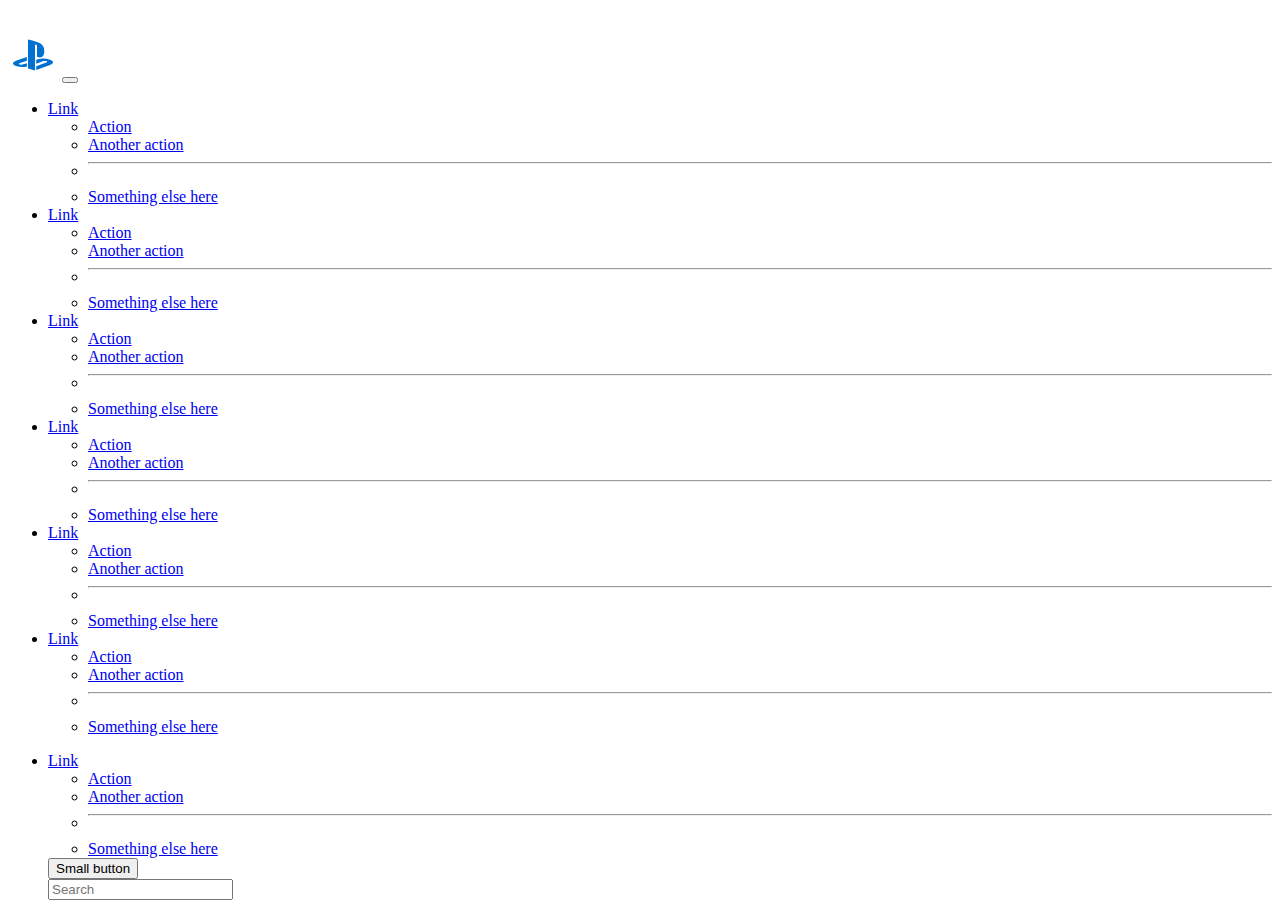
==== index.html @ aaf542de "header layout" ====
<!DOCTYPE html>
<html lang="en">

<head>
    <meta charset="UTF-8">
    <meta http-equiv="X-UA-Compatible" content="IE=edge">
    <meta name="viewport" content="width=device-width, initial-scale=1.0">
    <link href="https://cdn.jsdelivr.net/npm/bootstrap@5.2.0/dist/css/bootstrap.min.css" rel="stylesheet"
        integrity="sha384-gH2yIJqKdNHPEq0n4Mqa/HGKIhSkIHeL5AyhkYV8i59U5AR6csBvApHHNl/vI1Bx" crossorigin="anonymous">
    <script src="https://cdn.jsdelivr.net/npm/bootstrap@5.2.0/dist/js/bootstrap.bundle.min.js"
        integrity="sha384-A3rJD856KowSb7dwlZdYEkO39Gagi7vIsF0jrRAoQmDKKtQBHUuLZ9AsSv4jD4Xa"
        crossorigin="anonymous"></script>

    <link rel="stylesheet" href="style.css">
    <title>Playstation</title>
</head>

<body>

    <header class="fixed-top">
        <div class="bg-black container-fluid">
            <div class="row  d-flex justify-content-end">
                <div class="col-2  py-2 d-flex justify-content-end">
                    <img class="fixed-width img-fluid" src="img/sony_logo.svg" alt="">

                </div>
            </div>
        </div>

        <div>
            <nav class="navbar navbar-expand-lg bg-light py-3">
                <div class="container-fluid">
                    <img src="img/play_logo.svg" alt="">
                    <button class="navbar-toggler" type="button" data-bs-toggle="collapse"
                        data-bs-target="#navbarScroll" aria-controls="navbarScroll" aria-expanded="false"
                        aria-label="Toggle navigation">
                        <span class="navbar-toggler-icon"></span>
                    </button>
                    <div class="collapse navbar-collapse" id="navbarScroll">
                        <ul class="navbar-nav me-auto my-2 my-lg-0 navbar-nav-scroll"
                            style="--bs-scroll-height: 100px;">
                            <li class="nav-item dropdown">
                                <a class="nav-link dropdown-toggle" href="#" role="button" data-bs-toggle="dropdown"
                                    aria-expanded="false">
                                    Link
                                </a>
                                <ul class="dropdown-menu">
                                    <li><a class="dropdown-item" href="#">Action</a></li>
                                    <li><a class="dropdown-item" href="#">Another action</a></li>
                                    <li>
                                        <hr class="dropdown-divider">
                                    </li>
                                    <li><a class="dropdown-item" href="#">Something else here</a></li>
                                </ul>
                            </li>
                            <li class="nav-item dropdown">
                                <a class="nav-link dropdown-toggle" href="#" role="button" data-bs-toggle="dropdown"
                                    aria-expanded="false">
                                    Link
                                </a>
                                <ul class="dropdown-menu">
                                    <li><a class="dropdown-item" href="#">Action</a></li>
                                    <li><a class="dropdown-item" href="#">Another action</a></li>
                                    <li>
                                        <hr class="dropdown-divider">
                                    </li>
                                    <li><a class="dropdown-item" href="#">Something else here</a></li>
                                </ul>
                            </li>
                            <li class="nav-item dropdown">
                                <a class="nav-link dropdown-toggle" href="#" role="button" data-bs-toggle="dropdown"
                                    aria-expanded="false">
                                    Link
                                </a>
                                <ul class="dropdown-menu">
                                    <li><a class="dropdown-item" href="#">Action</a></li>
                                    <li><a class="dropdown-item" href="#">Another action</a></li>
                                    <li>
                                        <hr class="dropdown-divider">
                                    </li>
                                    <li><a class="dropdown-item" href="#">Something else here</a></li>
                                </ul>
                            </li>

                            <li class="nav-item dropdown">
                                <a class="nav-link dropdown-toggle" href="#" role="button" data-bs-toggle="dropdown"
                                    aria-expanded="false">
                                    Link
                                </a>
                                <ul class="dropdown-menu">
                                    <li><a class="dropdown-item" href="#">Action</a></li>
                                    <li><a class="dropdown-item" href="#">Another action</a></li>
                                    <li>
                                        <hr class="dropdown-divider">
                                    </li>
                                    <li><a class="dropdown-item" href="#">Something else here</a></li>
                                </ul>
                            </li>
                            <li class="nav-item dropdown">
                                <a class="nav-link dropdown-toggle" href="#" role="button" data-bs-toggle="dropdown"
                                    aria-expanded="false">
                                    Link
                                </a>
                                <ul class="dropdown-menu">
                                    <li><a class="dropdown-item" href="#">Action</a></li>
                                    <li><a class="dropdown-item" href="#">Another action</a></li>
                                    <li>
                                        <hr class="dropdown-divider">
                                    </li>
                                    <li><a class="dropdown-item" href="#">Something else here</a></li>
                                </ul>
                            </li>
                            <li class="nav-item dropdown">
                                <a class="nav-link dropdown-toggle" href="#" role="button" data-bs-toggle="dropdown"
                                    aria-expanded="false">
                                    Link
                                </a>
                                <ul class="dropdown-menu">
                                    <li><a class="dropdown-item" href="#">Action</a></li>
                                    <li><a class="dropdown-item" href="#">Another action</a></li>
                                    <li>
                                        <hr class="dropdown-divider">
                                    </li>
                                    <li><a class="dropdown-item" href="#">Something else here</a></li>
                                </ul>
                            </li>
                        </ul>
                        <ul class="d-flex navbar-nav ">

                            <li class="nav-item dropdown">
                                <a class="nav-link dropdown-toggle" href="#" role="button" data-bs-toggle="dropdown"
                                    aria-expanded="false">
                                    Link
                                </a>
                                <ul class="dropdown-menu">
                                    <li><a class="dropdown-item" href="#">Action</a></li>
                                    <li><a class="dropdown-item" href="#">Another action</a></li>
                                    <li>
                                        <hr class="dropdown-divider">
                                    </li>
                                    <li><a class="dropdown-item" href="#">Something else here</a></li>
                                </ul>
                            </li>


                            <button type="button" class="btn btn-secondary  mx-2">Small button</button>



                            <form role="search">
                                <input class="form-control me-2" type="search" placeholder="Search" aria-label="Search">
                            </form>



                        </ul>

                    </div>
                </div>
            </nav>
        </div>
    </header>

</body>

</html>
---- style.css ----
.fixed-width {
    width: 100px;
}
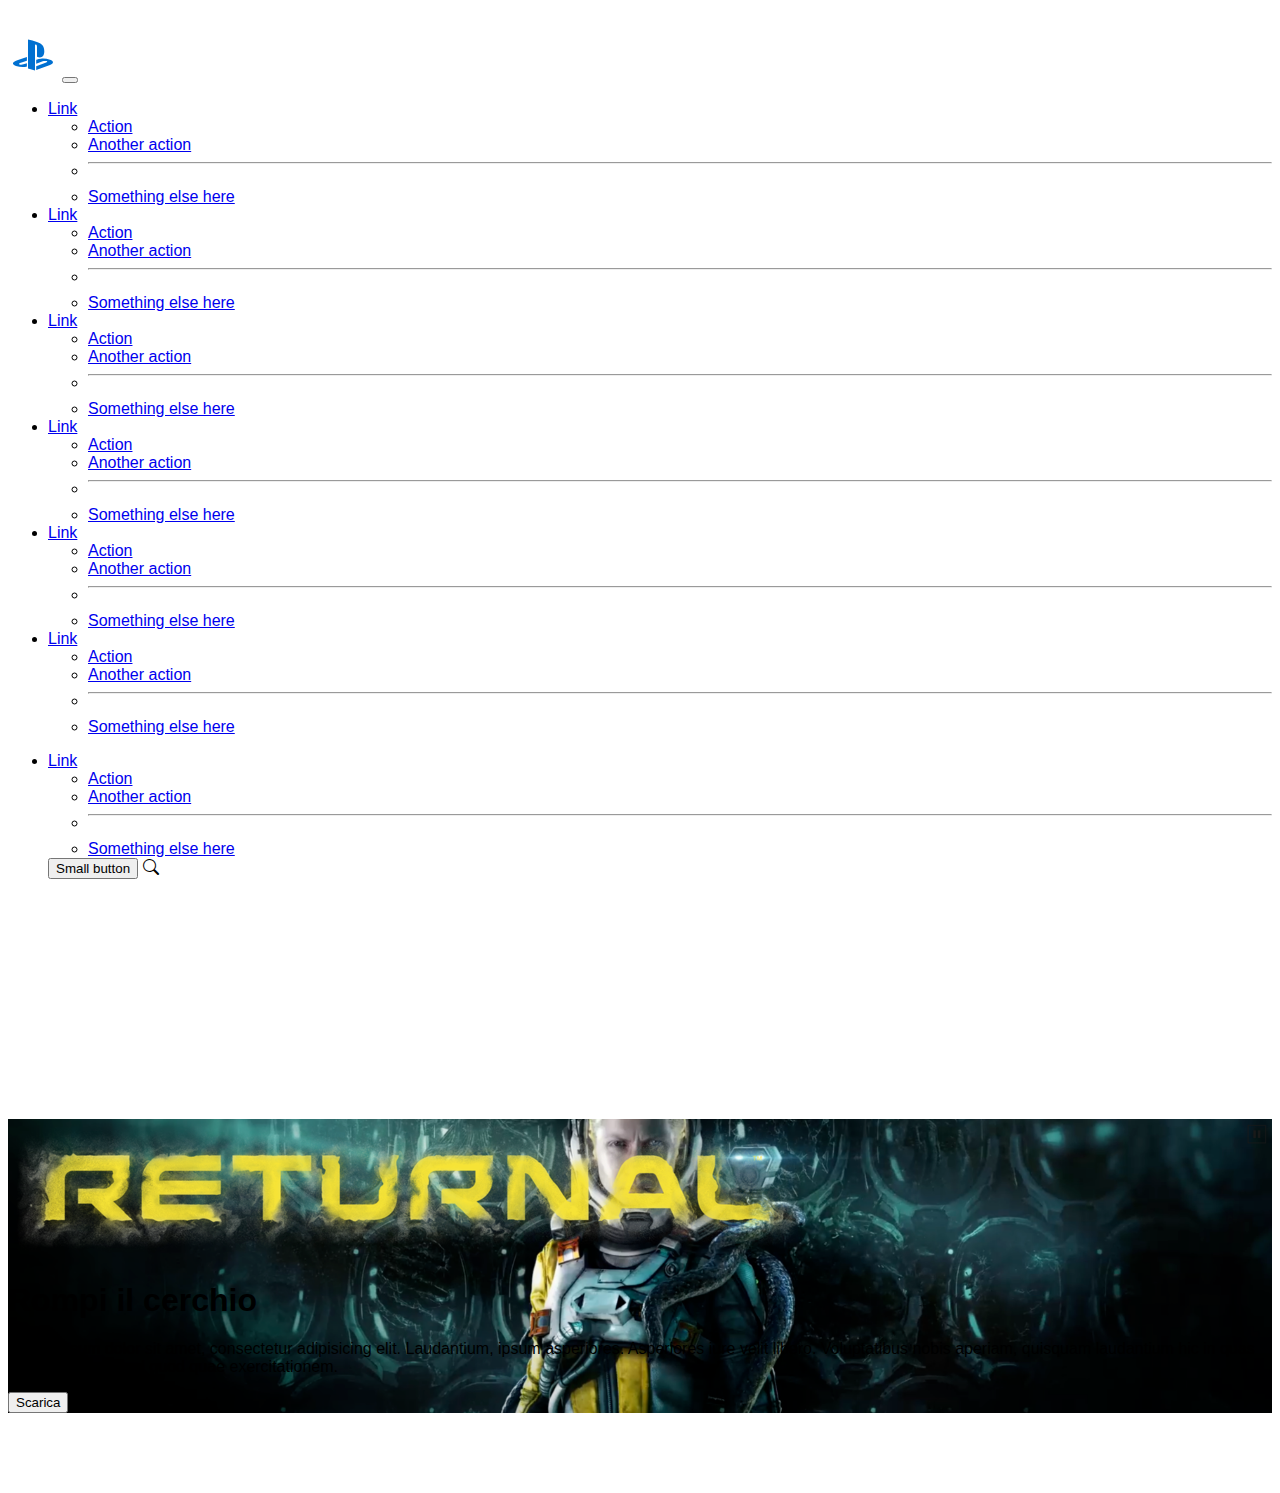
==== commit 0ffe242f: "post update" ====
--- a/index.html
+++ b/index.html
@@ -11,6 +11,8 @@
         integrity="sha384-A3rJD856KowSb7dwlZdYEkO39Gagi7vIsF0jrRAoQmDKKtQBHUuLZ9AsSv4jD4Xa"
         crossorigin="anonymous"></script>
 
+    <link rel="stylesheet" href="https://cdn.jsdelivr.net/npm/bootstrap-icons@1.9.1/font/bootstrap-icons.css">
+
     <link rel="stylesheet" href="style.css">
     <title>Playstation</title>
 </head>
@@ -19,11 +21,8 @@
 
     <header class="fixed-top">
         <div class="bg-black container-fluid">
-            <div class="row  d-flex justify-content-end">
-                <div class="col-2  py-2 d-flex justify-content-end">
-                    <img class="fixed-width img-fluid" src="img/sony_logo.svg" alt="">
-
-                </div>
+            <div class=" py-2 d-flex justify-content-end">
+                <img class="fi-fixed-width img-fluid" src="img/sony_logo.svg" alt="">
             </div>
         </div>
 
@@ -53,12 +52,12 @@
                                     <li><a class="dropdown-item" href="#">Something else here</a></li>
                                 </ul>
                             </li>
-                            <li class="nav-item dropdown">
+                            <li class="nav-item dropdown show">
                                 <a class="nav-link dropdown-toggle" href="#" role="button" data-bs-toggle="dropdown"
                                     aria-expanded="false">
                                     Link
                                 </a>
-                                <ul class="dropdown-menu">
+                                <ul class="dropdown-menu w-100">
                                     <li><a class="dropdown-item" href="#">Action</a></li>
                                     <li><a class="dropdown-item" href="#">Another action</a></li>
                                     <li>
@@ -147,9 +146,7 @@
 
 
 
-                            <form role="search">
-                                <input class="form-control me-2" type="search" placeholder="Search" aria-label="Search">
-                            </form>
+                            <i class="bi bi-search"></i>
 
 
 
@@ -161,6 +158,28 @@
         </div>
     </header>
 
+    <main>
+        <section class=" fi-bg-img  ">
+            <div class="container">
+                <div class="row">
+                    <div id="fi-jumbo-content" class="col-12 col-lg-4 ">
+                        <img class="img-fluid w-50" src="img/returnal-hero-banner-logo.png" alt="">
+                        <h1 class="text-white">Rompi il cerchio</h1>
+                        <p class="text-white">Lorem ipsum dolor sit amet, consectetur adipisicing elit. Laudantium,
+                            ipsum asperiores.
+                            Asperiores iure velit libero. Voluptatibus nobis aperiam, quisquam laudantium hic in
+                            quas iste ipsam quasi ad quod quae exercitationem.</p>
+                        <button>Scarica</button>
+
+                    </div>
+
+                </div>
+            </div>
+
+
+        </section>
+    </main>
+
 </body>
 
 </html>--- a/style.css
+++ b/style.css
@@ -1,3 +1,26 @@
-.fixed-width {
+body {
+    font-family: Arial, Helvetica, sans-serif;
+}
+
+main {
+    margin-top: 115.59px;
+}
+
+.fi-fixed-width {
     width: 100px;
+}
+
+.fi-bg-img {
+    background-image: url('img/jumbo-bg.png');
+    background-size: cover;
+    background-position: top;
+}
+
+#fi-jumbo-content {
+    margin-top: 15rem;
+    margin-bottom: 5rem;
+}
+
+.show {
+    position: static;
 }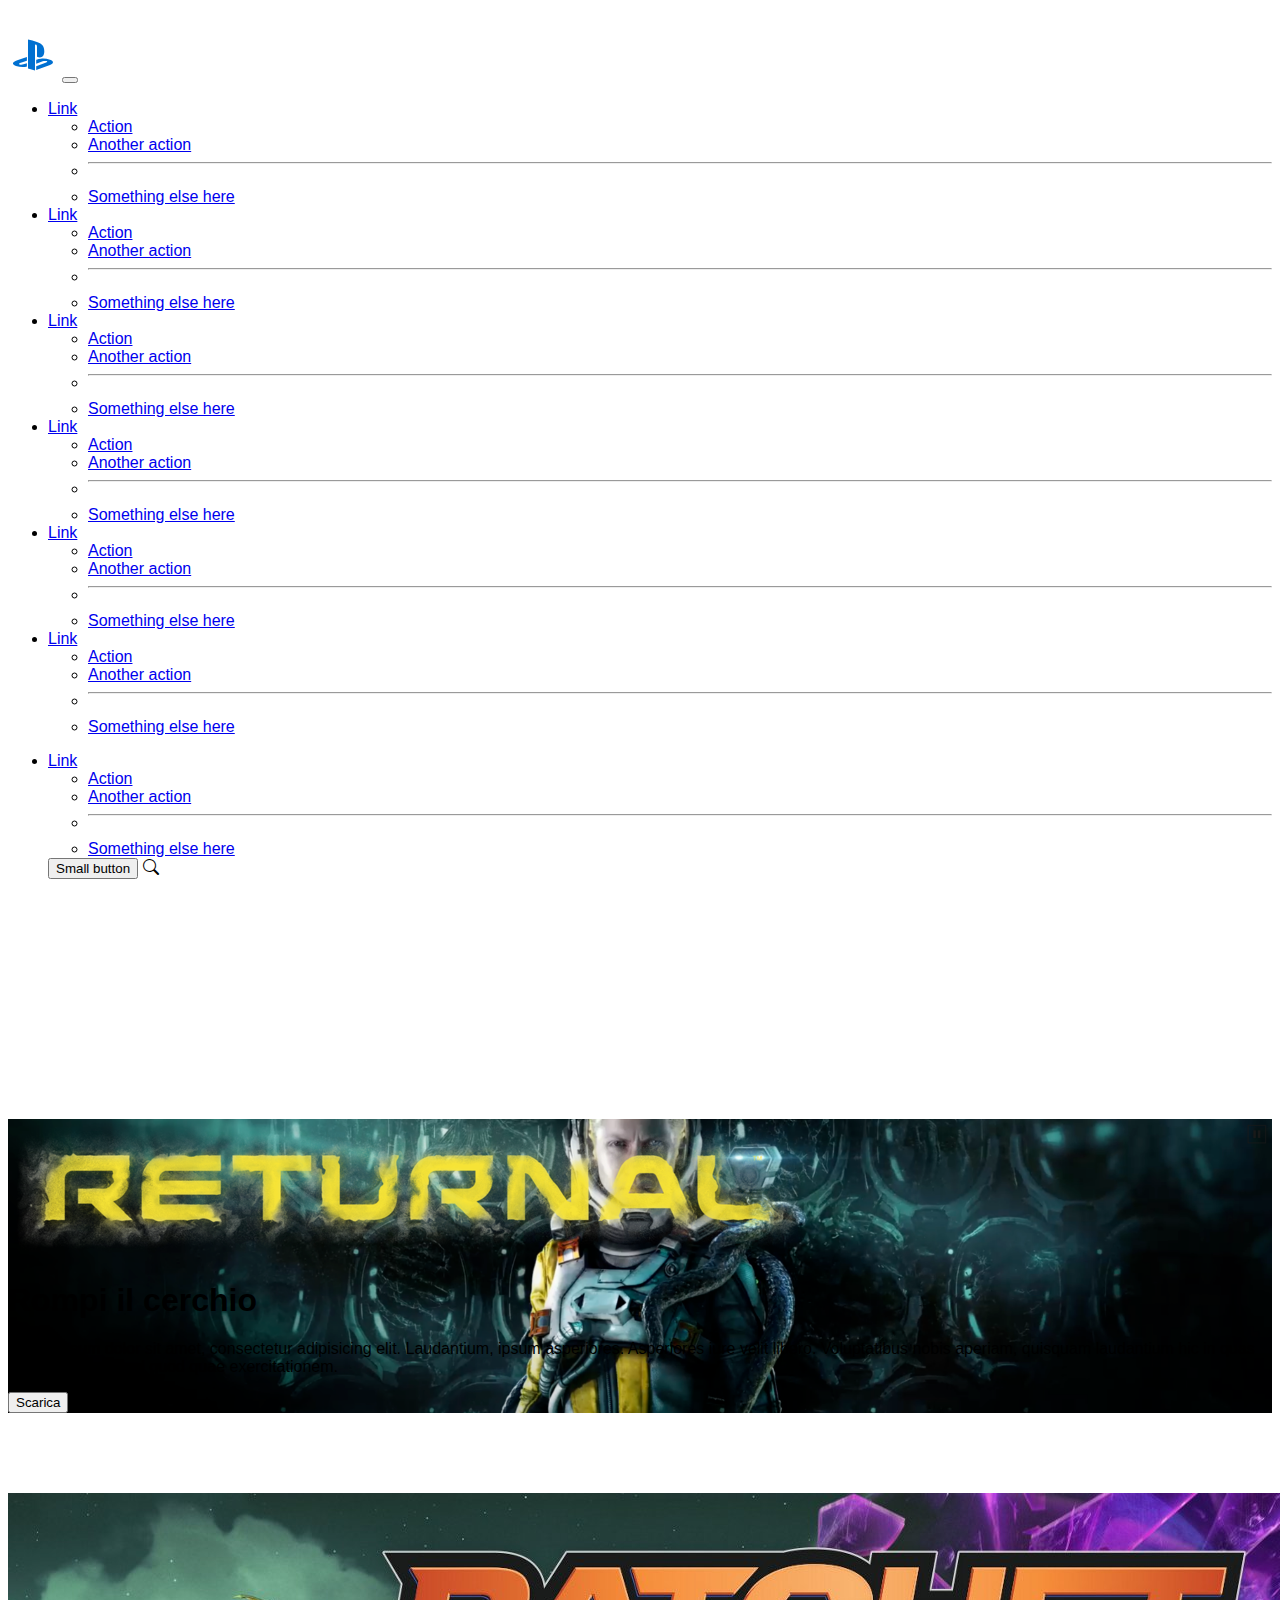
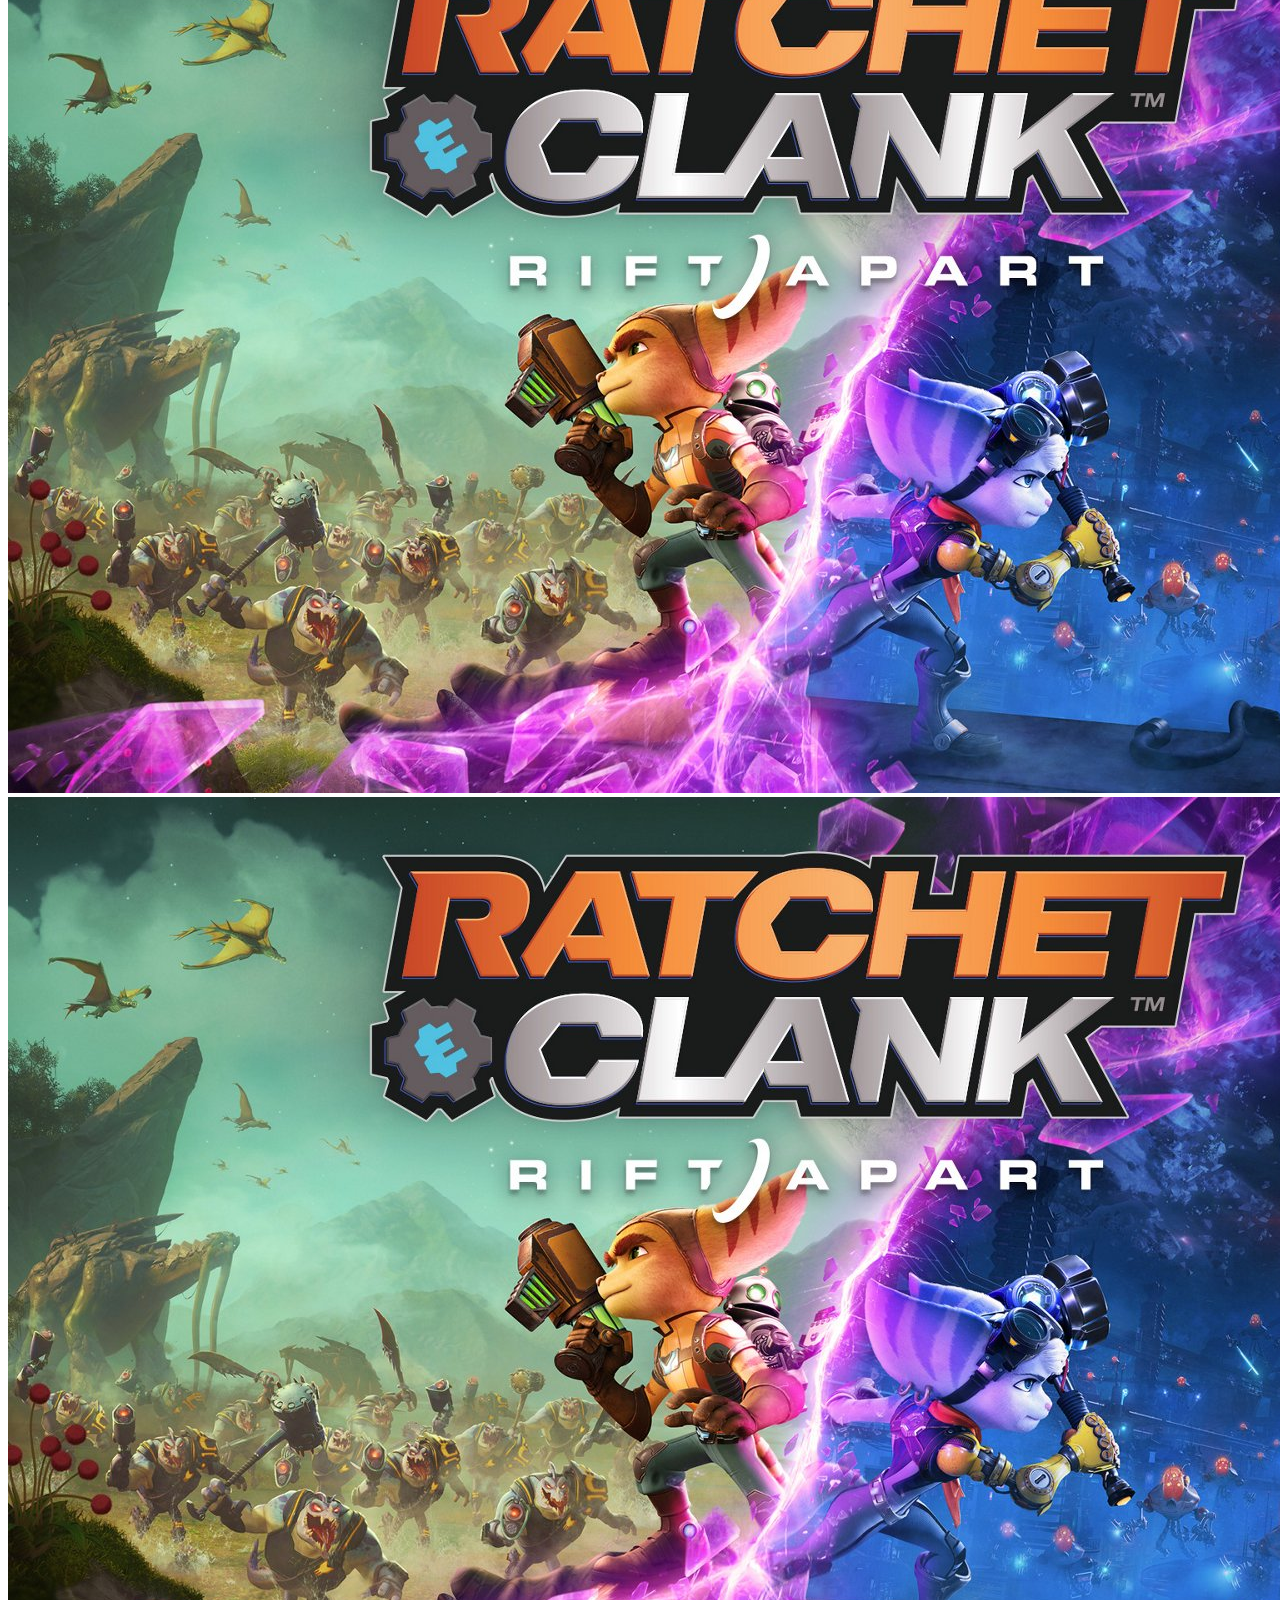
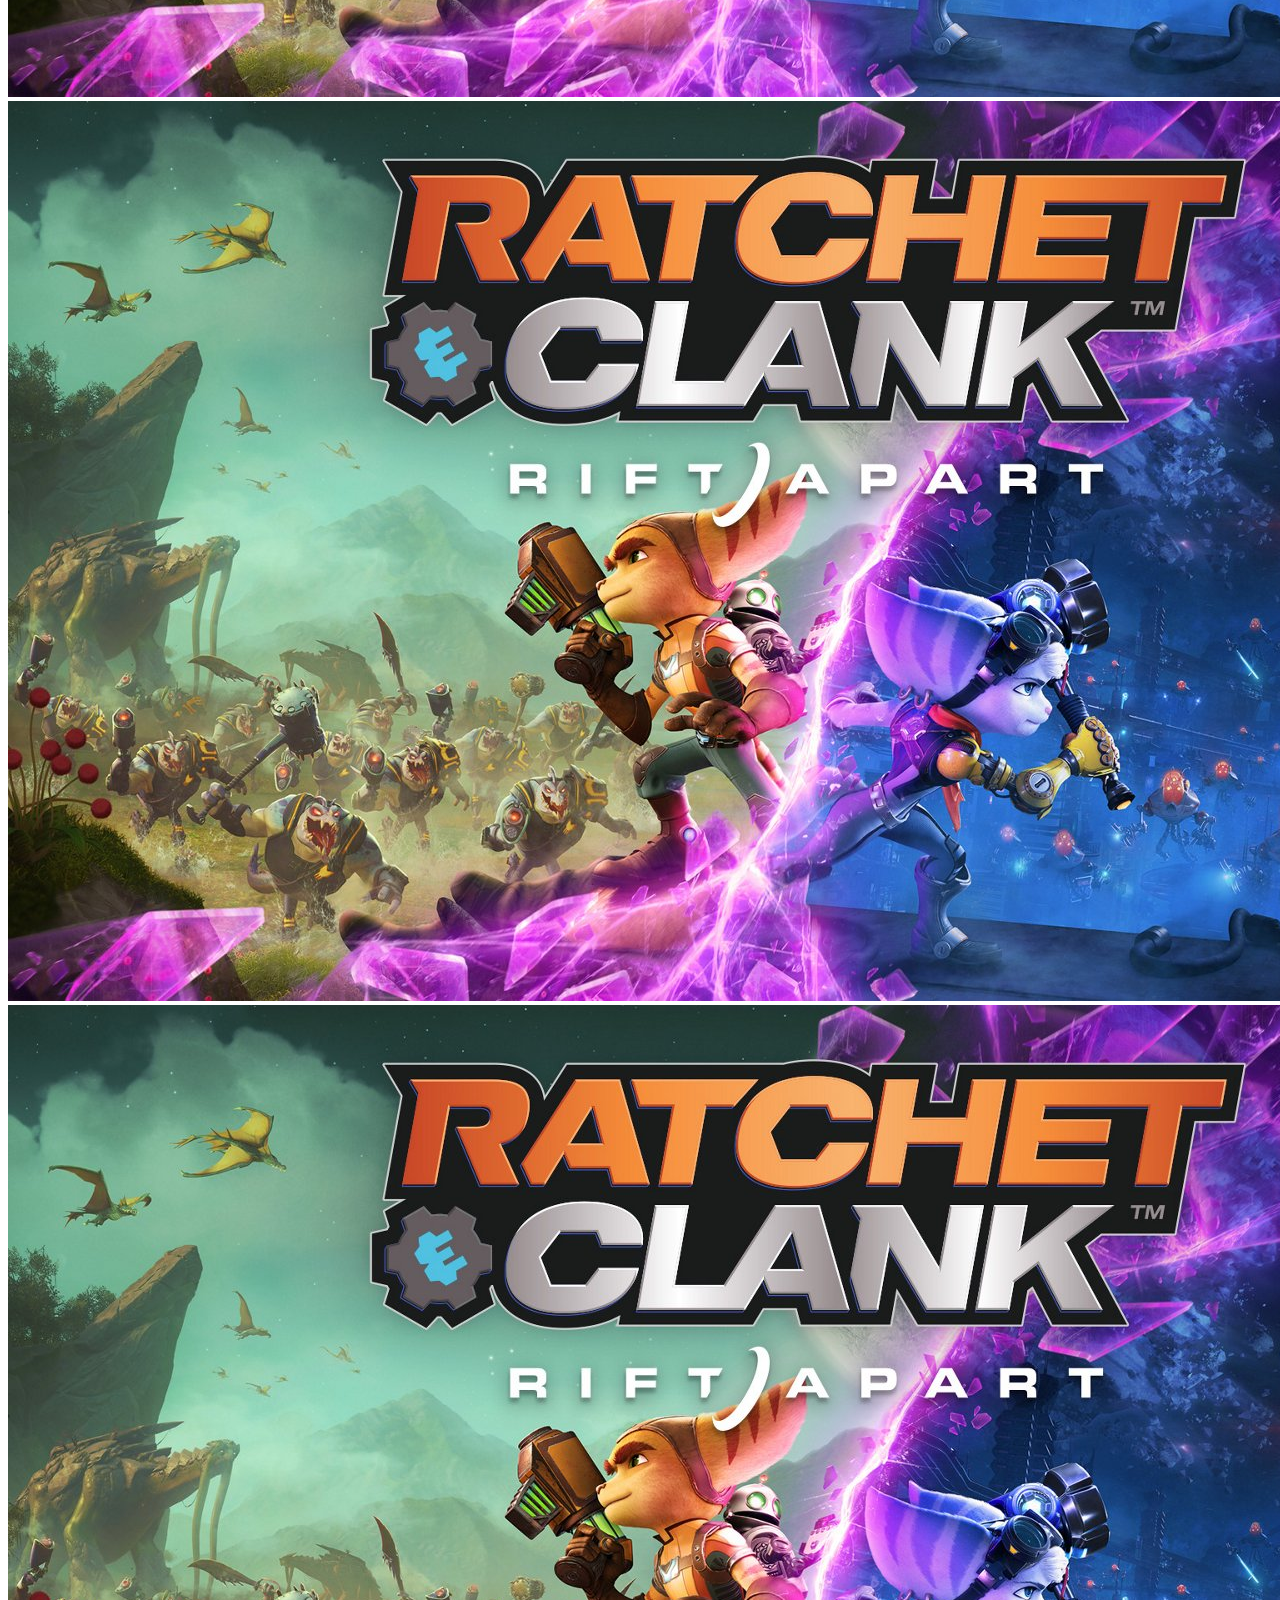
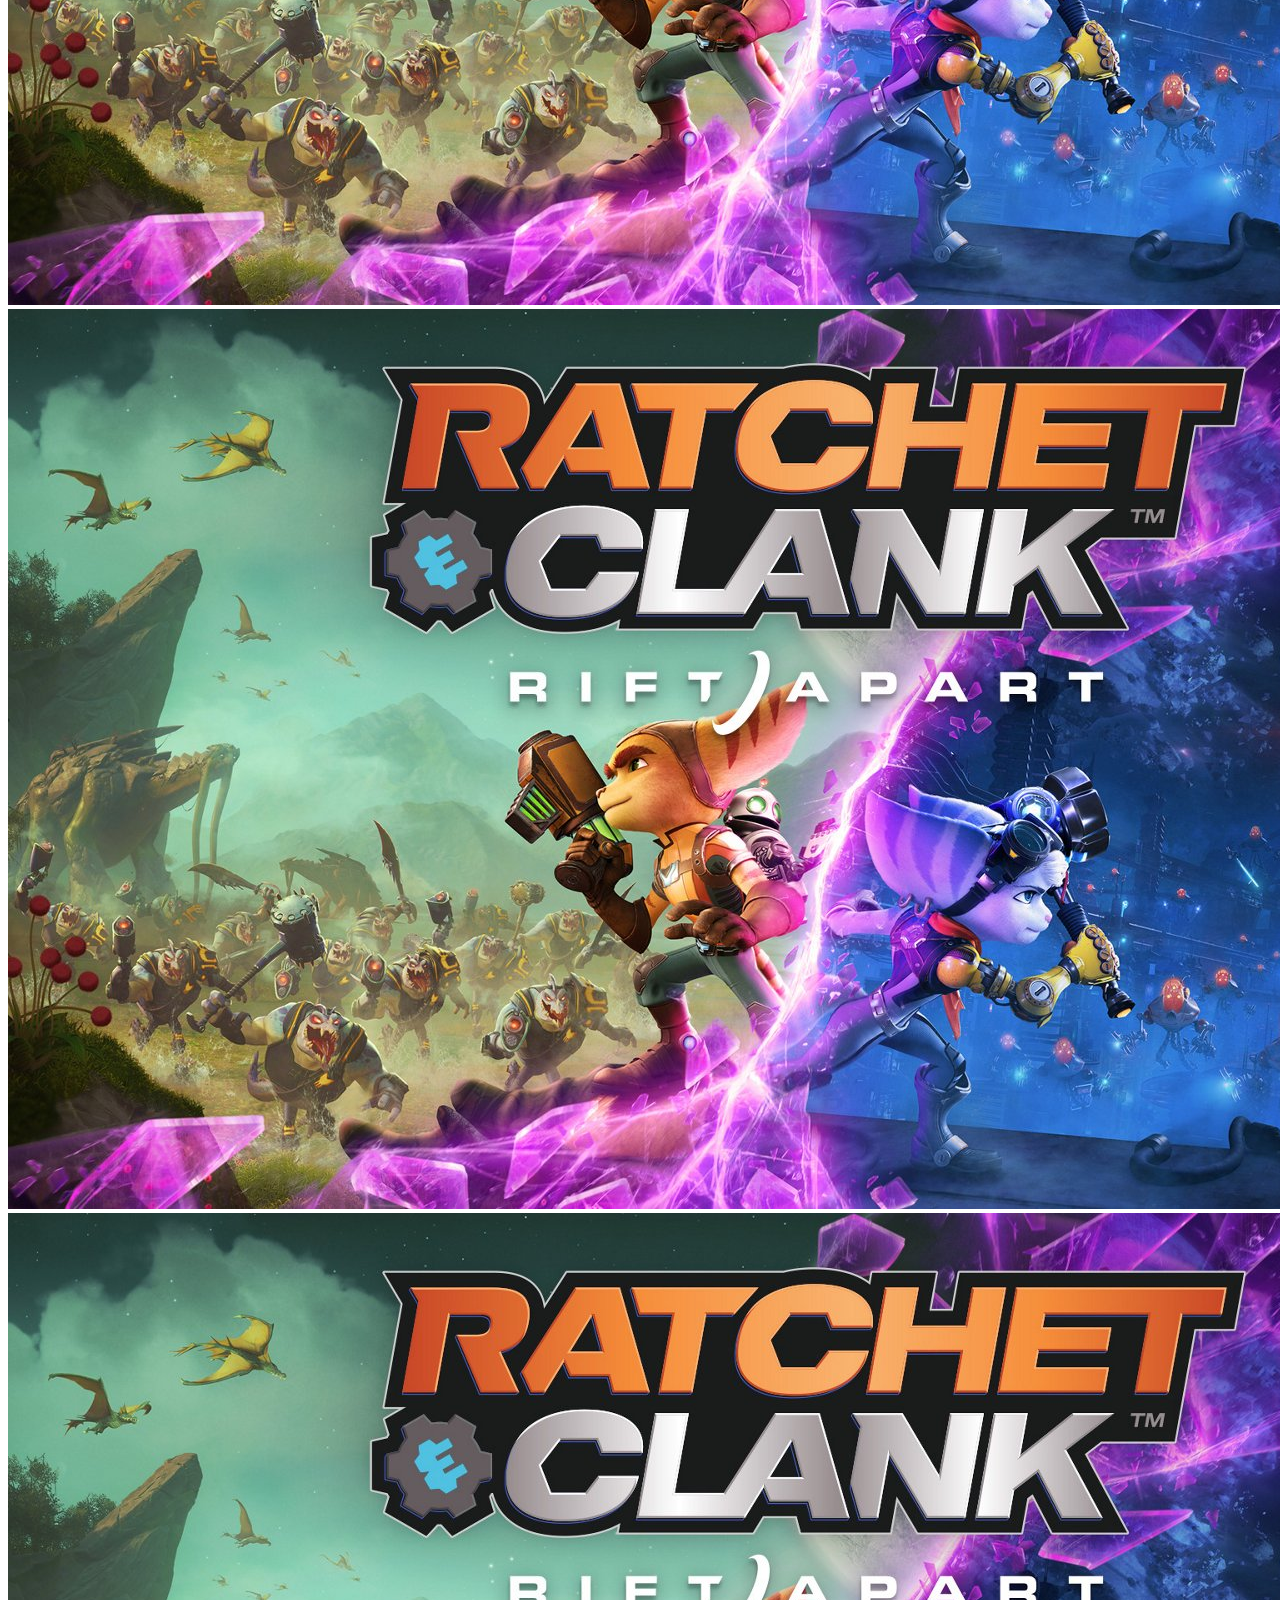
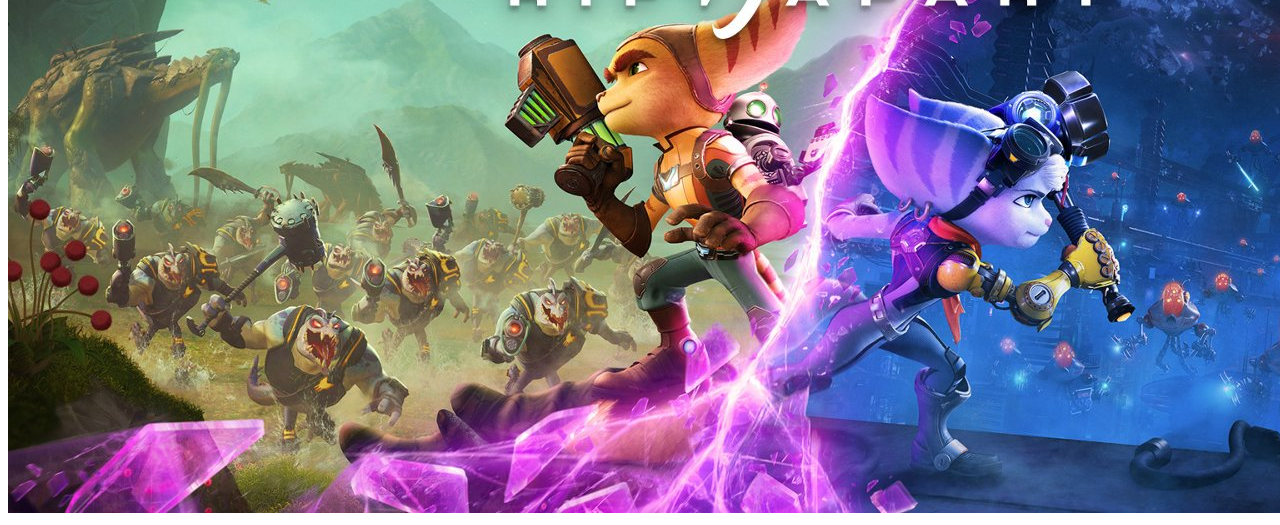
==== commit 956e322f: "thumbnail section" ====
--- a/index.html
+++ b/index.html
@@ -178,6 +178,31 @@
 
 
         </section>
+
+        <section>
+            <div class="container-fluid">
+                <div class="row py-1 my-5 ">
+                    <div class="col-6 col-sm-4 col-lg-2 mb-3">
+                        <img class="img-fluid rounded-3" src="img/ratchet-and-clank-rift-apart-keyart.jpg" alt="">
+                    </div>
+                    <div class="col-6 col-sm-4 col-lg-2">
+                        <img class="img-fluid rounded-3" src="img/ratchet-and-clank-rift-apart-keyart.jpg" alt="">
+                    </div>
+                    <div class="col-6 col-sm-4 col-lg-2">
+                        <img class="img-fluid rounded-3" src="img/ratchet-and-clank-rift-apart-keyart.jpg" alt="">
+                    </div>
+                    <div class="col-6 col-sm-4 col-lg-2 mb-3">
+                        <img class="img-fluid rounded-3" src="img/ratchet-and-clank-rift-apart-keyart.jpg" alt="">
+                    </div>
+                    <div class="col-6 col-sm-4 col-lg-2">
+                        <img class="img-fluid rounded-3" src="img/ratchet-and-clank-rift-apart-keyart.jpg" alt="">
+                    </div>
+                    <div class="col-6 col-sm-4 col-lg-2">
+                        <img class="img-fluid rounded-3" src="img/ratchet-and-clank-rift-apart-keyart.jpg" alt="">
+                    </div>
+                </div>
+            </div>
+        </section>
     </main>
 
 </body>
